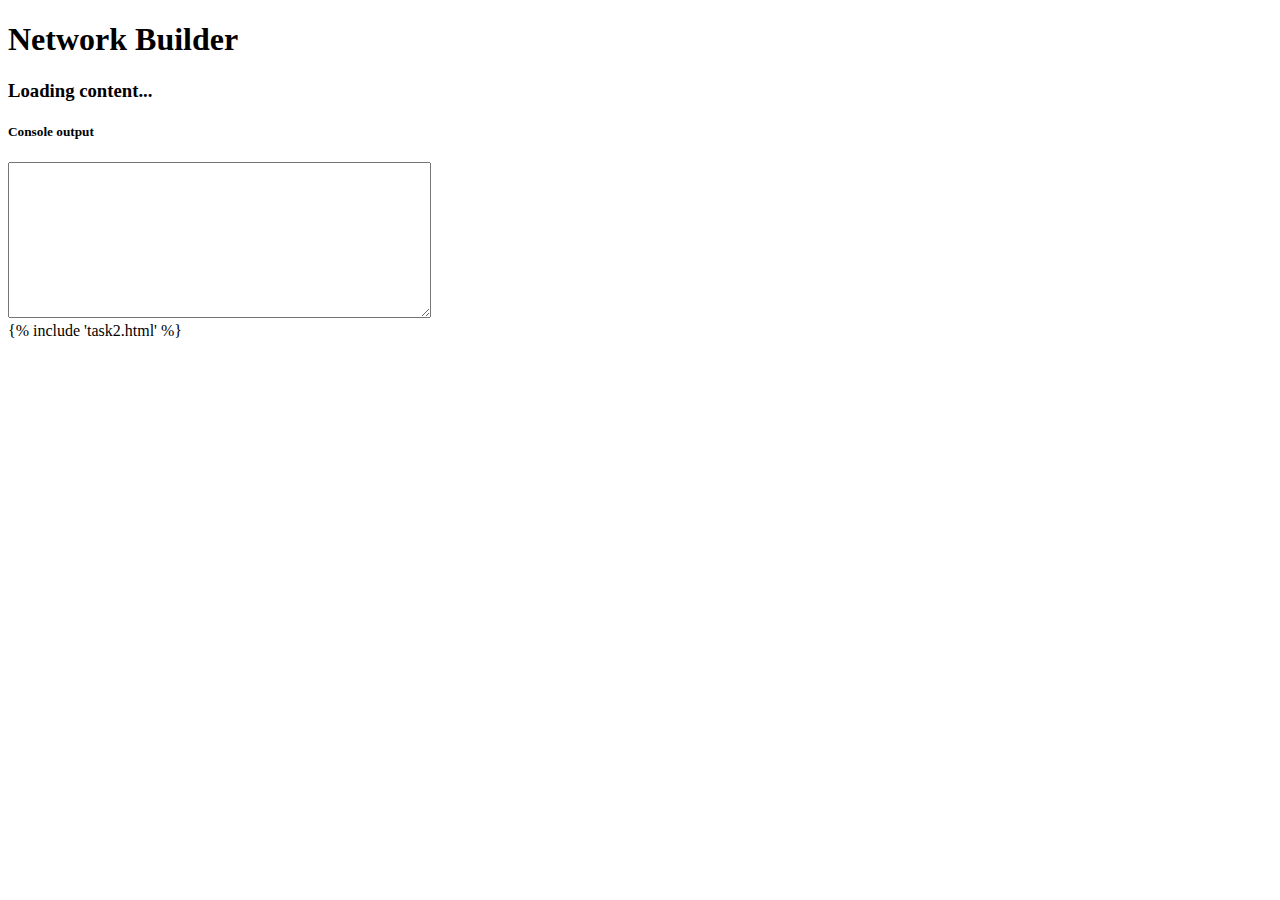
==== templates/index.html @ 5ad6dfe3 "Added task 2" ====
<!DOCTYPE html>
<html lang="en">
<head>
    <meta charset="UTF-8">
    <meta name="viewport" content="width=device-width, initial-scale=1, shrink-to-fit=no">

    <title>Network builder</title>
    <link rel="stylesheet" href="/static/css/bootstrap.min.css"/>
    <link rel="stylesheet" href="/static/css/model.css"/>


</head>
<body>
    <div class="container-fluid">
        <div class="row header-row">
            <h1>Network Builder</h1>
        </div>
        <div class="network-pane">
            <h3>Loading content...</h3>
        </div>
        <div class="action-pane">
            <div class="row">
                <div class="col-md-6">
                    <h5>Console output</h5>
                    <textarea id="log" rows="10" cols="50" readonly="true">


                    </textarea>

                </div>
                <div class="col-md-6">
                    <div id="context-menu">

                    </div>

                </div>

            </div>

        </div>
        <div class="challenge">
            <div class="row">
                {% include 'task2.html' %}

            </div>

        </div>

    </div>
    <script src="/static/js/model.js"></script>
    <script src="/static/js/jquery.min.js"></script>
    <script src="/static/js/bootstrap.min.js"></script>

    <script>
        $(function() {
	        task_two();
        });
    </script>

</body>
</html>
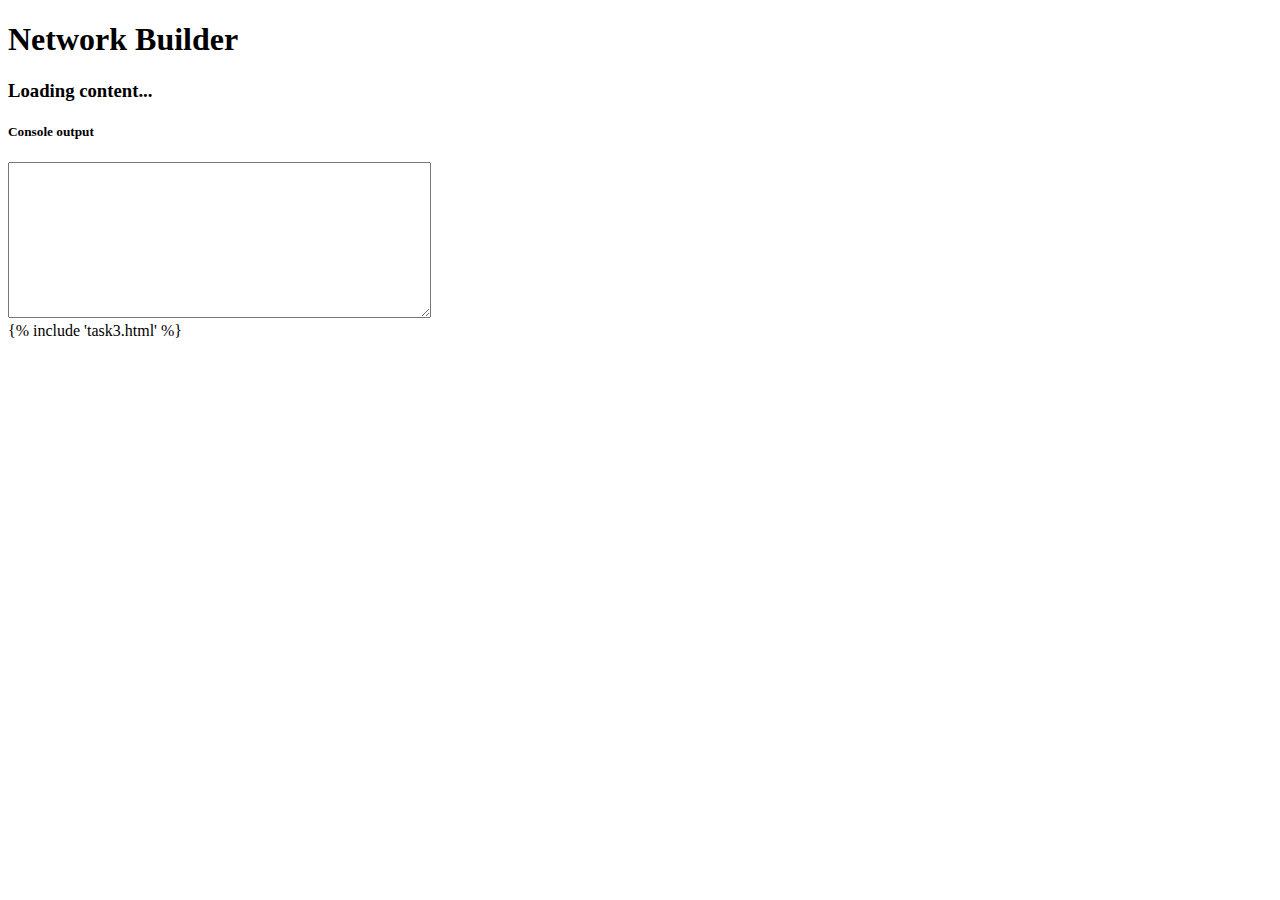
==== commit fef704fc: "Task three" ====
--- a/templates/index.html
+++ b/templates/index.html
@@ -40,7 +40,7 @@
         </div>
         <div class="challenge">
             <div class="row">
-                {% include 'task2.html' %}
+                {% include 'task3.html' %}
 
             </div>
 
@@ -53,7 +53,7 @@
 
     <script>
         $(function() {
-	        task_two();
+	        task_three();
         });
     </script>
 
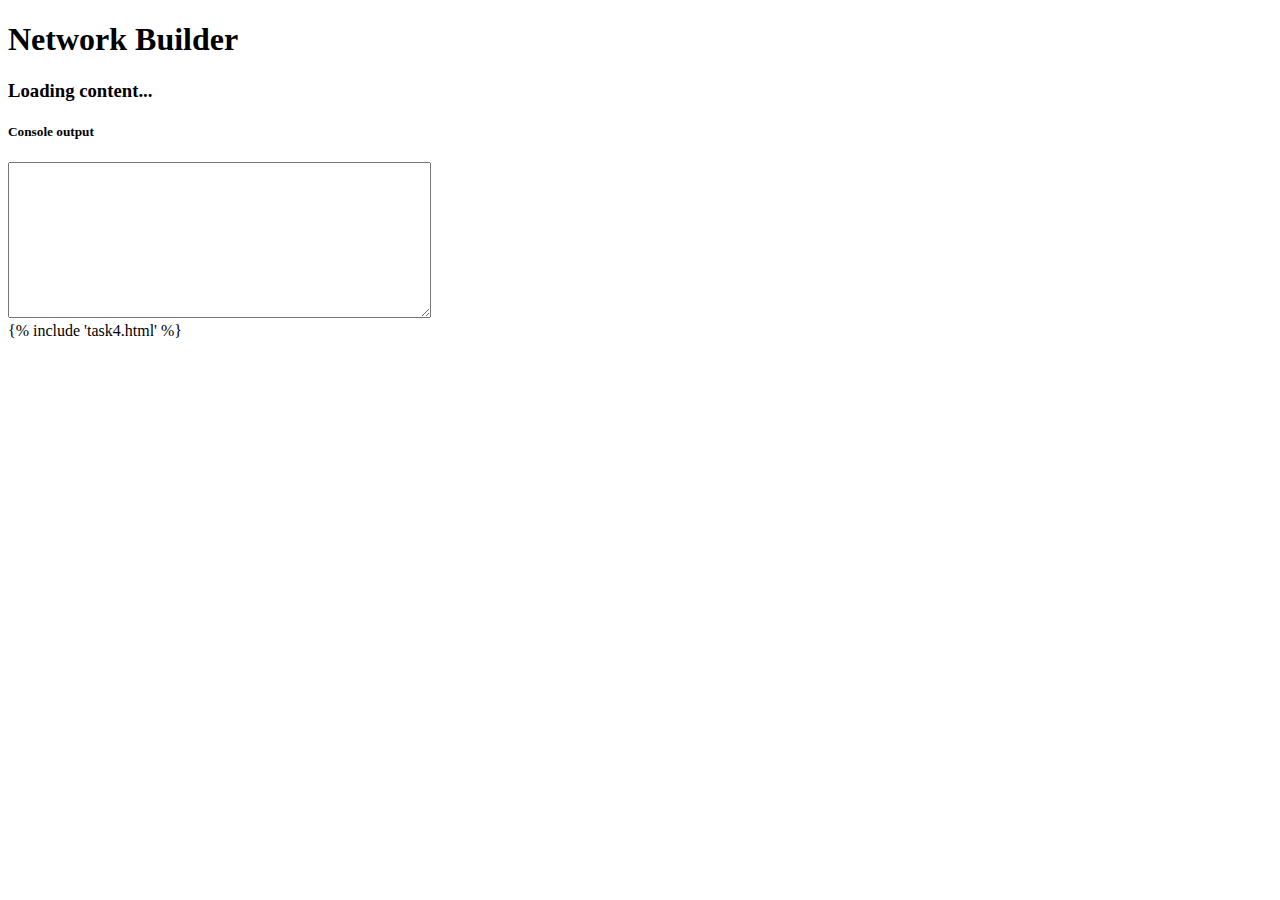
==== commit 61d139c7: "Finished task 4" ====
--- a/templates/index.html
+++ b/templates/index.html
@@ -40,7 +40,7 @@
         </div>
         <div class="challenge">
             <div class="row">
-                {% include 'task3.html' %}
+                {% include 'task4.html' %}
 
             </div>
 
@@ -53,7 +53,7 @@
 
     <script>
         $(function() {
-	        task_three();
+	        task_four();
         });
     </script>
 
